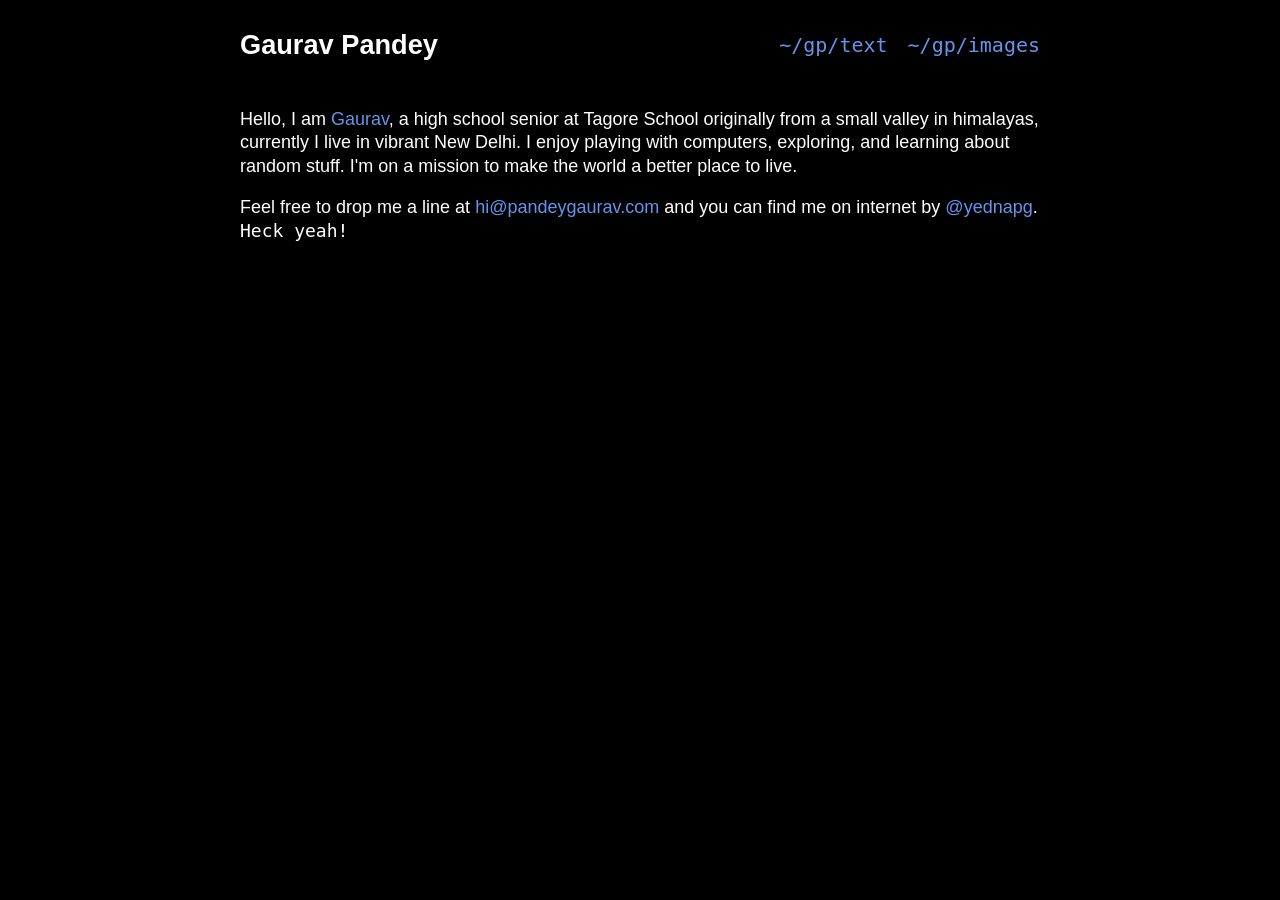
==== index.html @ 342e65f2 "update" ====
<!doctype html>
<html lang="en">
  <head>
    <meta charset="UTF-8" />
    <meta name="viewport" content="width=device-width, initial-scale=1.0" />
    <meta http-equiv="X-UA-Compatible" content="ie=edge" />
    <title>~/gp/home</title>
    <link rel="stylesheet" href="/style.css" />
  </head>

  <body>
    <div class="Page">
      <div class="PageNavBar">
        <div class="PageNavBarText">
          <div class="PageNavBarTitleText">
            <p class="fBold fBig DesktopOnly">Gaurav Pandey</p>
            <p class="fBold fBig MobileOnly">Gaurav</p>
          </div>
          <ul class="PageNavBarTextList">
            <li><a href="" class="blue fMono DesktopOnly">~/gp/text</a></li>
            <li><a href="" class="blue fMono DesktopOnly">~/gp/images</a></li>
          </ul>
          <ul class="PageNavBarTextList MobileOnly">
            <li><a href="" class="blue fMono MobileOnly">/text</a></li>
            <li><a href="" class="blue fMono MobileOnly">/images</a></li>
          </ul>
        </div>
      </div>
      <div class="PageContent">
        <div class="PageContentText">
          <p>
            Hello, I am <a class="blue">Gaurav</a>, a high school senior at
            Tagore School originally from a small valley in himalayas, currently
            I live in vibrant New Delhi. I enjoy playing with computers,
            exploring, and learning about random stuff. I'm on a mission to make
            the world a better place to live.
          </p>
          <p>
            Feel free to drop me a line at
            <a href="mailto:hi@pandeygaurav.com" class="blue"
              >hi@pandeygaurav.com</a
            >
            and you can find me on internet by
            <a href="https://www.google.com/search?q=%40yednapg" class="blue"
              >@yednapg</a
            >.
            <span class="fMono">Heck yeah!</span>
          </p>
        </div>
      </div>
    </div>
    <script type="text/javascript">
      document.oncontextmenu = new Function("return false");
      console.log("This site is open-source source at: github.com/yednapg/");
    </script>
  </body>
</html>
---- style.css ----
body {
  margin: 0;
  padding: 0;
  background-color: black;
  color: white;
  font-family: sans-serif;
  font-size: 18px;
  -webkit-user-select: none;
  -khtml-user-select: none;
  -moz-user-select: none;
  -ms-user-select: none;
  -o-user-select: none;
  user-select: none;
  line-height: 1.3;
  -webkit-appearance: none;
  -moz-appearance: none;
  appearance: none;
}

.fMono {
  font-family: monospace;
}

.fBold {
  font-weight: bold;
}

.fBig {
  font-size: 1.7rem;
}

.Page {
  width: 800px;
  margin: 0 auto;
  box-sizing: border-box;
}

.DesktopOnly {
  display: block;
}

.MobileOnly {
  visibility: hidden;
  position: absolute;
  display: none;
}

.PageNavBarText {
  display: flex;
  justify-content: space-between;
  align-items: center;
  font-size: 20px;
}

.PageNavBarTextList {
  display: flex;
  gap: 20px;
  list-style-type: none;
}

.hide {
  visibility: hidden;
  display: none;
}

.blue {
  color: cornflowerblue;
  text-decoration: none;
}

.yellow {
  color: lightgoldenrodyellow;
  text-decoration: none;
}

a:hover {
  color: grey;
}

@media (max-width: 800px) {
  .Page {
    width: 90%;
  }
  .MobileOnly {
    visibility: visible;
    display: flex;
    position: relative;
  }
  .DesktopOnly {
    visibility: hidden;
    display: none;
  }
}
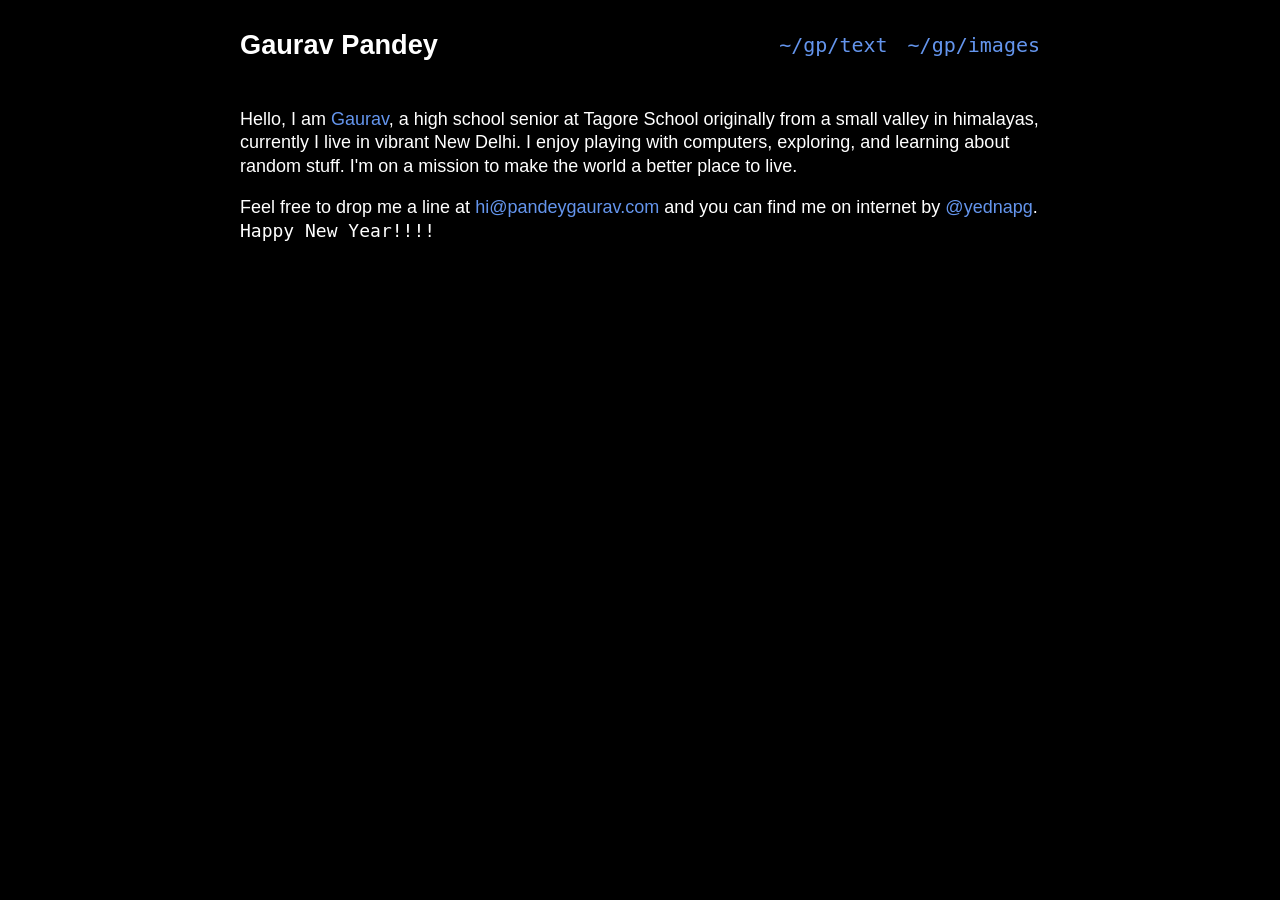
==== commit 676d3a13: "Happy New Year" ====
--- a/index.html
+++ b/index.html
@@ -44,7 +44,7 @@
             <a href="https://www.google.com/search?q=%40yednapg" class="blue"
               >@yednapg</a
             >.
-            <span class="fMono">Heck yeah!</span>
+            <span class="fMono">Happy New Year!!!!</span>
           </p>
         </div>
       </div>
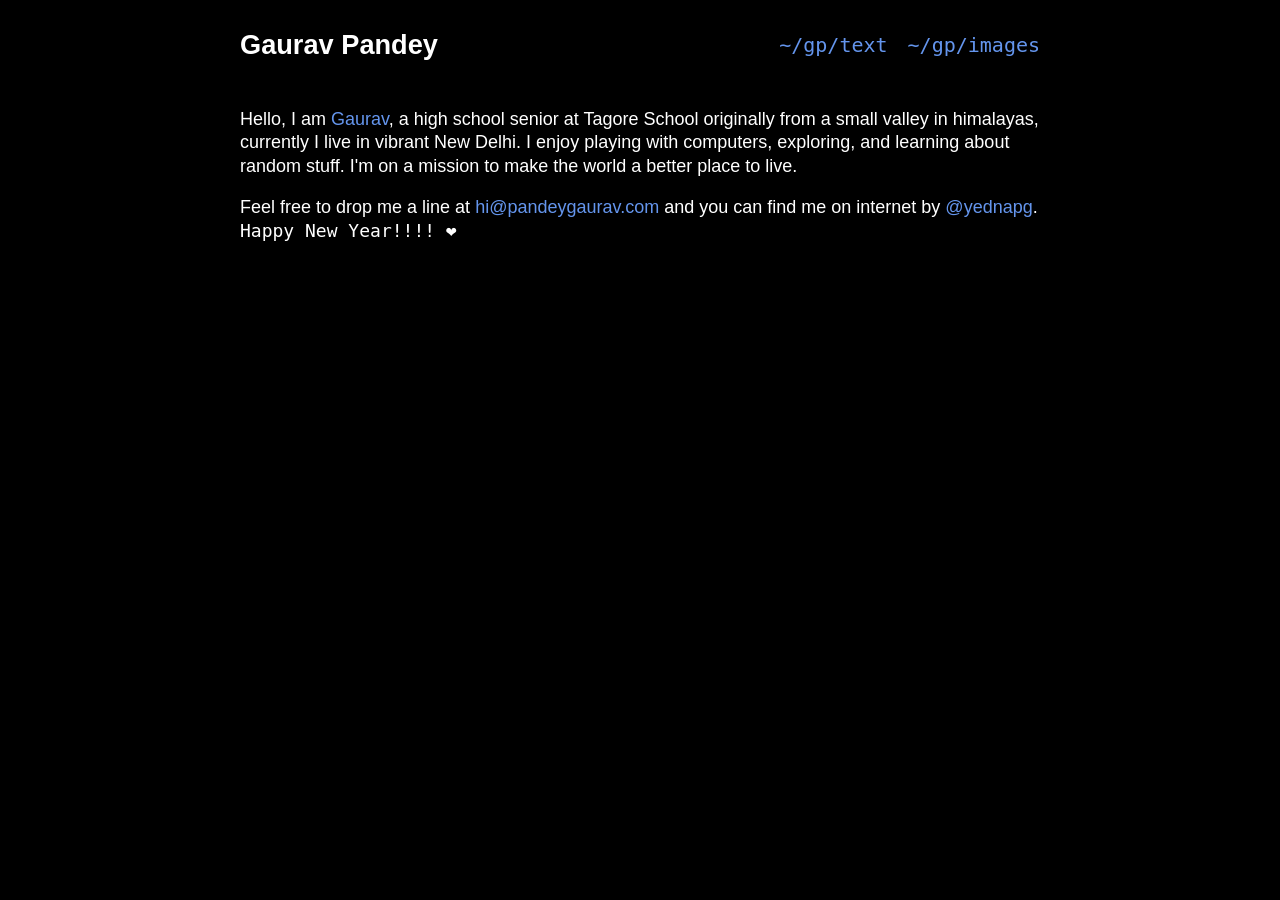
==== commit ea031d92: "❤️" ====
--- a/index.html
+++ b/index.html
@@ -44,7 +44,7 @@
             <a href="https://www.google.com/search?q=%40yednapg" class="blue"
               >@yednapg</a
             >.
-            <span class="fMono">Happy New Year!!!!</span>
+            <span class="fMono">Happy New Year!!!! ❤️</span>
           </p>
         </div>
       </div>
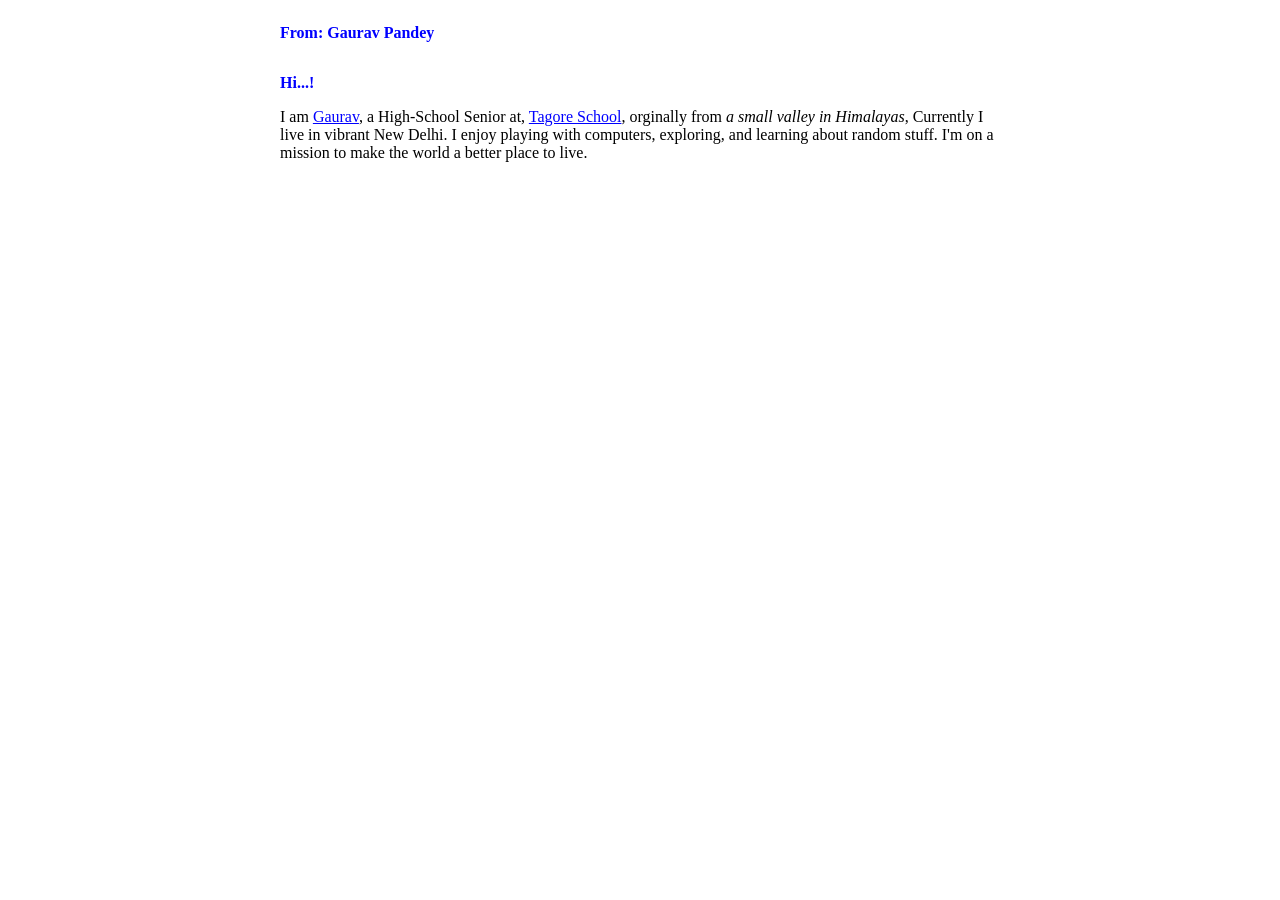
==== commit 1f8331f1: "1993" ====
--- a/index.html
+++ b/index.html
@@ -1,57 +1,27 @@
-<!doctype html>
+<!DOCTYPE html>
 <html lang="en">
   <head>
     <meta charset="UTF-8" />
-    <meta name="viewport" content="width=device-width, initial-scale=1.0" />
-    <meta http-equiv="X-UA-Compatible" content="ie=edge" />
-    <title>~/gp/home</title>
-    <link rel="stylesheet" href="/style.css" />
+    <title>Gaurav Pandey</title>
+    <link rel="stylesheet" href="./style.css" />
+    <meta name="title" content="Gaurav's Personal Website" />
   </head>
 
   <body>
-    <div class="Page">
-      <div class="PageNavBar">
-        <div class="PageNavBarText">
-          <div class="PageNavBarTitleText">
-            <p class="fBold fBig DesktopOnly">Gaurav Pandey</p>
-            <p class="fBold fBig MobileOnly">Gaurav</p>
-          </div>
-          <ul class="PageNavBarTextList">
-            <li><a href="" class="blue fMono DesktopOnly">~/gp/text</a></li>
-            <li><a href="" class="blue fMono DesktopOnly">~/gp/images</a></li>
-          </ul>
-          <ul class="PageNavBarTextList MobileOnly">
-            <li><a href="" class="blue fMono MobileOnly">/text</a></li>
-            <li><a href="" class="blue fMono MobileOnly">/images</a></li>
-          </ul>
-        </div>
+    <main>
+      <p><b>From: Gaurav Pandey</b></p>
+      <div>
+        <p><b>Hi...!</b></p>
+        <p>
+          I am
+          <a href="">Gaurav</a>, a High-School Senior at,
+          <a href=""> Tagore School</a>, orginally from
+          <i>a small valley in Himalayas</i>, Currently I live in vibrant New
+          Delhi. I enjoy playing with computers, exploring, and learning about
+          random stuff. I'm on a mission to make the world a better place to
+          live.
+        </p>
       </div>
-      <div class="PageContent">
-        <div class="PageContentText">
-          <p>
-            Hello, I am <a class="blue">Gaurav</a>, a high school senior at
-            Tagore School originally from a small valley in himalayas, currently
-            I live in vibrant New Delhi. I enjoy playing with computers,
-            exploring, and learning about random stuff. I'm on a mission to make
-            the world a better place to live.
-          </p>
-          <p>
-            Feel free to drop me a line at
-            <a href="mailto:hi@pandeygaurav.com" class="blue"
-              >hi@pandeygaurav.com</a
-            >
-            and you can find me on internet by
-            <a href="https://www.google.com/search?q=%40yednapg" class="blue"
-              >@yednapg</a
-            >.
-            <span class="fMono">Happy New Year!!!! ❤️</span>
-          </p>
-        </div>
-      </div>
-    </div>
-    <script type="text/javascript">
-      document.oncontextmenu = new Function("return false");
-      console.log("This site is open-source source at: github.com/yednapg/");
-    </script>
+    </main>
   </body>
-</html>
+</html>
--- a/style.css
+++ b/style.css
@@ -1,93 +1,39 @@
-body {
-  margin: 0;
-  padding: 0;
-  background-color: black;
-  color: white;
-  font-family: sans-serif;
-  font-size: 18px;
-  -webkit-user-select: none;
-  -khtml-user-select: none;
-  -moz-user-select: none;
-  -ms-user-select: none;
-  -o-user-select: none;
-  user-select: none;
-  line-height: 1.3;
-  -webkit-appearance: none;
-  -moz-appearance: none;
-  appearance: none;
+@media screen and (max-width: 600px) {
+  body {
+      font-size: 32px;
+  }
 }
 
-.fMono {
-  font-family: monospace;
+body {
+  display: flex;
+  font-size: 16px;
+  margin-left: 16px;
+  margin-right: 16px;
+  align-items: center;
+  flex-direction: column;
+  background-color: rgb(255, 255, 255);
+  color: #000
 }
 
-.fBold {
-  font-weight: bold;
+button {
+  color: rgb(0, 0, 0);
+  background-color: #000000;
+  border: 0px;
+  padding: 6px 12px
 }
 
-.fBig {
-  font-size: 1.7rem;
+a {
+  color: #0000FF
+
 }
 
-.Page {
-  width: 800px;
-  margin: 0 auto;
-  box-sizing: border-box;
+b {
+  color: #0000FF
+
 }
+main {
+  max-width: 720px;
+  display: flex;
+  flex-direction: column;
 
-.DesktopOnly {
-  display: block;
-}
-
-.MobileOnly {
-  visibility: hidden;
-  position: absolute;
-  display: none;
-}
-
-.PageNavBarText {
-  display: flex;
-  justify-content: space-between;
-  align-items: center;
-  font-size: 20px;
-}
-
-.PageNavBarTextList {
-  display: flex;
-  gap: 20px;
-  list-style-type: none;
-}
-
-.hide {
-  visibility: hidden;
-  display: none;
-}
-
-.blue {
-  color: cornflowerblue;
-  text-decoration: none;
-}
-
-.yellow {
-  color: lightgoldenrodyellow;
-  text-decoration: none;
-}
-
-a:hover {
-  color: grey;
-}
-
-@media (max-width: 800px) {
-  .Page {
-    width: 90%;
-  }
-  .MobileOnly {
-    visibility: visible;
-    display: flex;
-    position: relative;
-  }
-  .DesktopOnly {
-    visibility: hidden;
-    display: none;
-  }
-}
+}
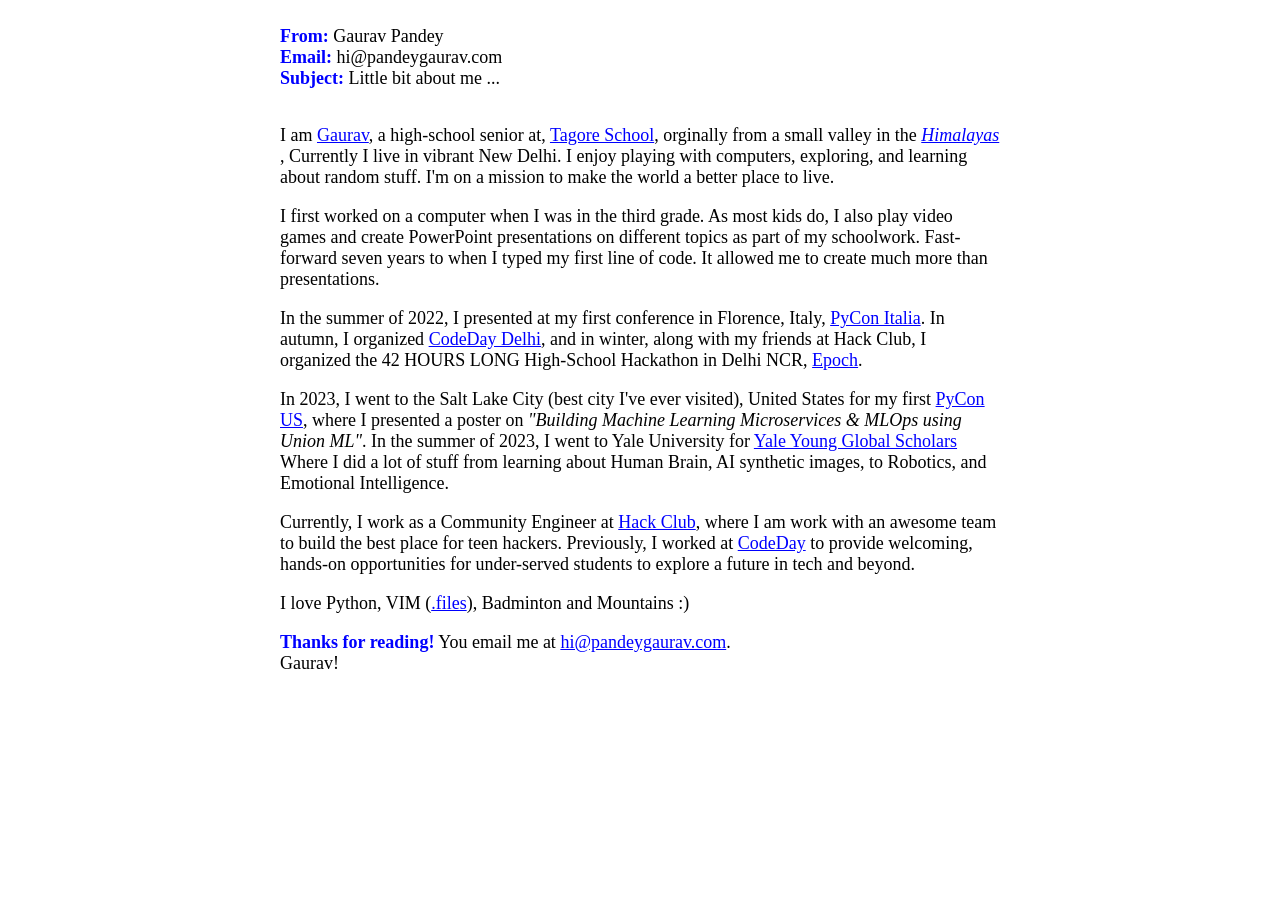
==== commit f70f3c3a: "loving it" ====
--- a/index.html
+++ b/index.html
@@ -1,27 +1,62 @@
 <!DOCTYPE html>
 <html lang="en">
-  <head>
-    <meta charset="UTF-8" />
-    <title>Gaurav Pandey</title>
-    <link rel="stylesheet" href="./style.css" />
-    <meta name="title" content="Gaurav's Personal Website" />
-  </head>
 
-  <body>
-    <main>
-      <p><b>From: Gaurav Pandey</b></p>
-      <div>
-        <p><b>Hi...!</b></p>
+<head>
+  <meta charset="UTF-8" />
+  <title>Gaurav Pandey</title>
+  <link rel="stylesheet" href="./style.css" />
+  <meta name="title" content="Gaurav's Personal Website" />
+</head>
+
+<body>
+  <main>
+    <p>
+      <b> From:</b> Gaurav Pandey
+      <br />
+      <b>Email: </b> hi@pandeygaurav.com
+      <br />
+      <b>Subject:</b> Little bit about me ...
+    </p>
+    <div>
+      <p>
+        I am
+        <a href="">Gaurav</a>, a high-school senior at,
+        <a href="https://tagoreschool.com"> Tagore School</a>, orginally from
+        a small valley in the
+        <i>
+          <a href="https://earth.google.com/web/search/Dhaspar,+Uttarakhand">Himalayas</a> </i>, Currently I live in
+        vibrant New Delhi. I enjoy playing with
+        computers, exploring, and learning about random stuff. I'm on a
+        mission to make the world a better place to live.
+      </p>
+      <p>
+        I first worked on a computer when I was in the third grade. As most kids do, I also play video games and create PowerPoint presentations on different topics as part of my schoolwork. Fast-forward seven years to when I typed my first line of code. It allowed me to create much more than presentations. 
+      </p>
+      <p>
+        In the summer of 2022, I presented at my first
+        conference in Florence, Italy, <a href="https://2022.pycon.it/en">PyCon Italia</a>. In autumn, I
+        organized <a href="https://event.codeday.org/en-US/delhi">CodeDay Delhi</a>, and in winter, along with my friends
+        at Hack Club, I organized the 42 HOURS LONG High-School Hackathon in Delhi
+        NCR, <a href="https://github.com/hackclub/epoch">Epoch</a>. 
+        </p>
+        <p>In 2023, I went to the Salt Lake City (best city I've ever visited), United States for my first
+        <a href="https://us.pycon.org/2023/schedule/posters/list/index.html">PyCon US</a>, where I presented a poster on <i>"Building Machine Learning Microservices & MLOps using Union ML"</i>. In the summer of 2023,
+        I went to Yale University for <a href="https://globalscholars.yale.edu/">Yale Young Global Scholars</a> Where I did a lot of stuff from learning about Human Brain, AI synthetic images, to Robotics, and Emotional Intelligence.
+      </p>
+      <p>
+        Currently, I work as a Community Engineer at <a href="https://hackclub.com">Hack Club</a>, where I am
+        work with an awesome team to build the best place for teen hackers. Previously, I worked at <a href="CodeDay">CodeDay</a> to provide welcoming, hands-on opportunities for under-served students to explore a future in tech and beyond.
+        </p>
         <p>
-          I am
-          <a href="">Gaurav</a>, a High-School Senior at,
-          <a href=""> Tagore School</a>, orginally from
-          <i>a small valley in Himalayas</i>, Currently I live in vibrant New
-          Delhi. I enjoy playing with computers, exploring, and learning about
-          random stuff. I'm on a mission to make the world a better place to
-          live.
-        </p>
-      </div>
-    </main>
-  </body>
+        I love Python, VIM (<a href="https://github.com/yednapg/.files">.files</a>), Badminton and Mountains :)
+      </p>
+      <p>
+        <b>Thanks for reading!</b> You email me at <a href="mailto:hi@pandeygaurav.com">hi@pandeygaurav.com</a>.
+        <br>
+        Gaurav!
+      </p>
+    </div>
+  </main>
+</body>
+
 </html>
--- a/style.css
+++ b/style.css
@@ -6,7 +6,7 @@
 
 body {
   display: flex;
-  font-size: 16px;
+  font-size: 18px;
   margin-left: 16px;
   margin-right: 16px;
   align-items: center;
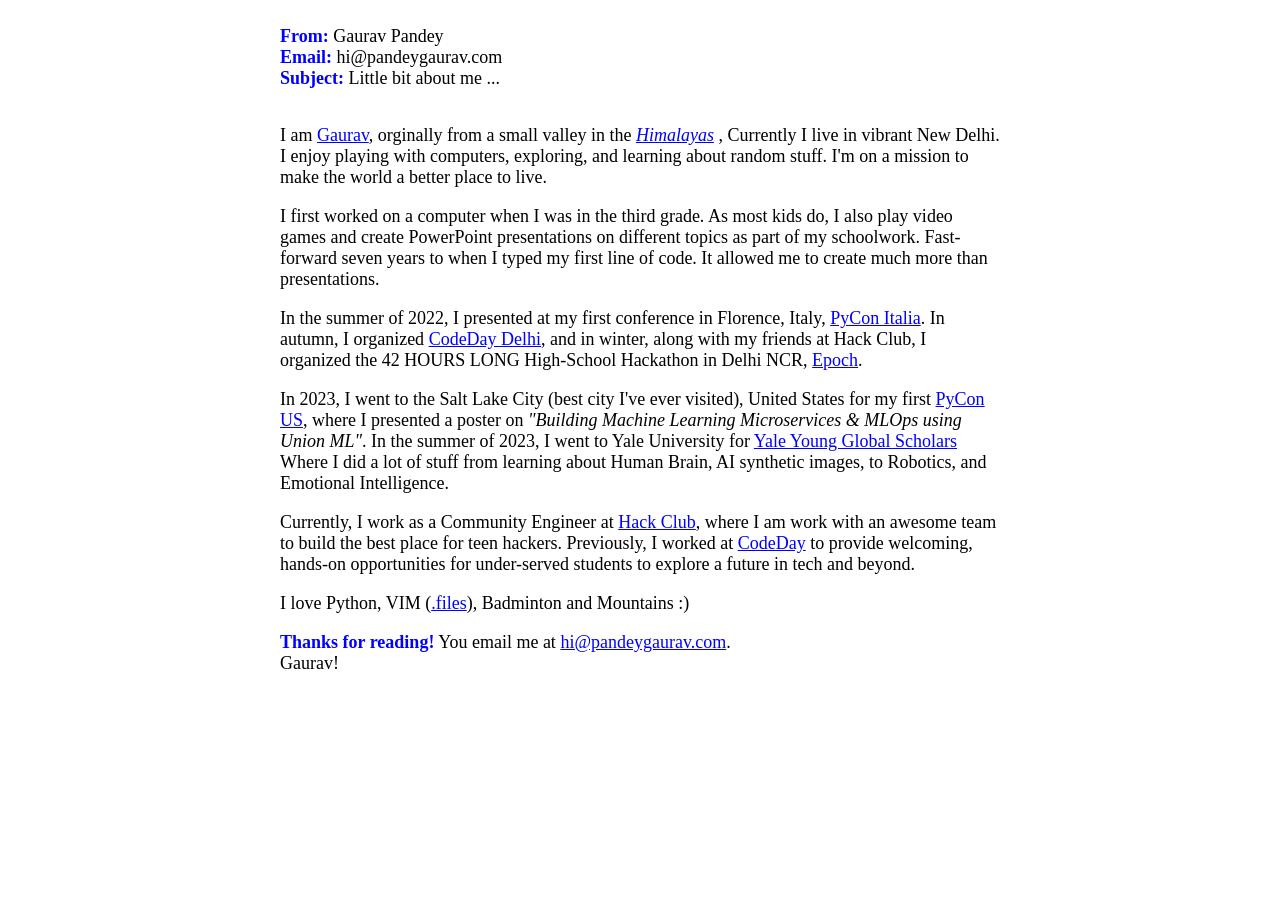
==== commit 15e13c9f: "update" ====
--- a/index.html
+++ b/index.html
@@ -1,62 +1,83 @@
 <!DOCTYPE html>
 <html lang="en">
+  <head>
+    <meta charset="UTF-8" />
+    <title>Gaurav Pandey</title>
+    <link rel="stylesheet" href="./style.css" />
+    <meta name="title" content="Gaurav's Personal Website" />
+  </head>
 
-<head>
-  <meta charset="UTF-8" />
-  <title>Gaurav Pandey</title>
-  <link rel="stylesheet" href="./style.css" />
-  <meta name="title" content="Gaurav's Personal Website" />
-</head>
-
-<body>
-  <main>
-    <p>
-      <b> From:</b> Gaurav Pandey
-      <br />
-      <b>Email: </b> hi@pandeygaurav.com
-      <br />
-      <b>Subject:</b> Little bit about me ...
-    </p>
-    <div>
+  <body>
+    <main>
       <p>
-        I am
-        <a href="">Gaurav</a>, a high-school senior at,
-        <a href="https://tagoreschool.com"> Tagore School</a>, orginally from
-        a small valley in the
-        <i>
-          <a href="https://earth.google.com/web/search/Dhaspar,+Uttarakhand">Himalayas</a> </i>, Currently I live in
-        vibrant New Delhi. I enjoy playing with
-        computers, exploring, and learning about random stuff. I'm on a
-        mission to make the world a better place to live.
+        <b> From:</b> Gaurav Pandey
+        <br />
+        <b>Email: </b> hi@pandeygaurav.com
+        <br />
+        <b>Subject:</b> Little bit about me ...
       </p>
-      <p>
-        I first worked on a computer when I was in the third grade. As most kids do, I also play video games and create PowerPoint presentations on different topics as part of my schoolwork. Fast-forward seven years to when I typed my first line of code. It allowed me to create much more than presentations. 
-      </p>
-      <p>
-        In the summer of 2022, I presented at my first
-        conference in Florence, Italy, <a href="https://2022.pycon.it/en">PyCon Italia</a>. In autumn, I
-        organized <a href="https://event.codeday.org/en-US/delhi">CodeDay Delhi</a>, and in winter, along with my friends
-        at Hack Club, I organized the 42 HOURS LONG High-School Hackathon in Delhi
-        NCR, <a href="https://github.com/hackclub/epoch">Epoch</a>. 
-        </p>
-        <p>In 2023, I went to the Salt Lake City (best city I've ever visited), United States for my first
-        <a href="https://us.pycon.org/2023/schedule/posters/list/index.html">PyCon US</a>, where I presented a poster on <i>"Building Machine Learning Microservices & MLOps using Union ML"</i>. In the summer of 2023,
-        I went to Yale University for <a href="https://globalscholars.yale.edu/">Yale Young Global Scholars</a> Where I did a lot of stuff from learning about Human Brain, AI synthetic images, to Robotics, and Emotional Intelligence.
-      </p>
-      <p>
-        Currently, I work as a Community Engineer at <a href="https://hackclub.com">Hack Club</a>, where I am
-        work with an awesome team to build the best place for teen hackers. Previously, I worked at <a href="CodeDay">CodeDay</a> to provide welcoming, hands-on opportunities for under-served students to explore a future in tech and beyond.
+      <div>
+        <p>
+          I am
+          <a href="">Gaurav</a>, orginally from a small valley in the
+          <i>
+            <a href=""
+              >Himalayas</a
+            > </i
+          >, Currently I live in vibrant New Delhi. I enjoy playing with
+          computers, exploring, and learning about random stuff. I'm on a
+          mission to make the world a better place to live.
         </p>
         <p>
-        I love Python, VIM (<a href="https://github.com/yednapg/.files">.files</a>), Badminton and Mountains :)
-      </p>
-      <p>
-        <b>Thanks for reading!</b> You email me at <a href="mailto:hi@pandeygaurav.com">hi@pandeygaurav.com</a>.
-        <br>
-        Gaurav!
-      </p>
-    </div>
-  </main>
-</body>
-
-</html>+          I first worked on a computer when I was in the third grade. As most
+          kids do, I also play video games and create PowerPoint presentations
+          on different topics as part of my schoolwork. Fast-forward seven years
+          to when I typed my first line of code. It allowed me to create much
+          more than presentations.
+        </p>
+        <p>
+          In the summer of 2022, I presented at my first conference in Florence,
+          Italy, <a href="https://2022.pycon.it/en">PyCon Italia</a>. In autumn,
+          I organized
+          <a href="https://event.codeday.org/en-US/delhi">CodeDay Delhi</a>, and
+          in winter, along with my friends at Hack Club, I organized the 42
+          HOURS LONG High-School Hackathon in Delhi NCR,
+          <a href="https://github.com/hackclub/epoch">Epoch</a>.
+        </p>
+        <p>
+          In 2023, I went to the Salt Lake City (best city I've ever visited),
+          United States for my first
+          <a href="https://us.pycon.org/2023/schedule/posters/list/index.html"
+            >PyCon US</a
+          >, where I presented a poster on
+          <i>"Building Machine Learning Microservices & MLOps using Union ML"</i
+          >. In the summer of 2023, I went to Yale University for
+          <a href="https://globalscholars.yale.edu/"
+            >Yale Young Global Scholars</a
+          >
+          Where I did a lot of stuff from learning about Human Brain, AI
+          synthetic images, to Robotics, and Emotional Intelligence.
+        </p>
+        <p>
+          Currently, I work as a Community Engineer at
+          <a href="https://hackclub.com">Hack Club</a>, where I am work with an
+          awesome team to build the best place for teen hackers. Previously, I
+          worked at <a href="CodeDay">CodeDay</a> to provide welcoming, hands-on
+          opportunities for under-served students to explore a future in tech
+          and beyond.
+        </p>
+        <p>
+          I love Python, VIM (<a href="https://github.com/yednapg/.files"
+            >.files</a
+          >), Badminton and Mountains :)
+        </p>
+        <p>
+          <b>Thanks for reading!</b> You email me at
+          <a href="mailto:hi@pandeygaurav.com">hi@pandeygaurav.com</a>.
+          <br />
+          Gaurav!
+        </p>
+      </div>
+    </main>
+  </body>
+</html>
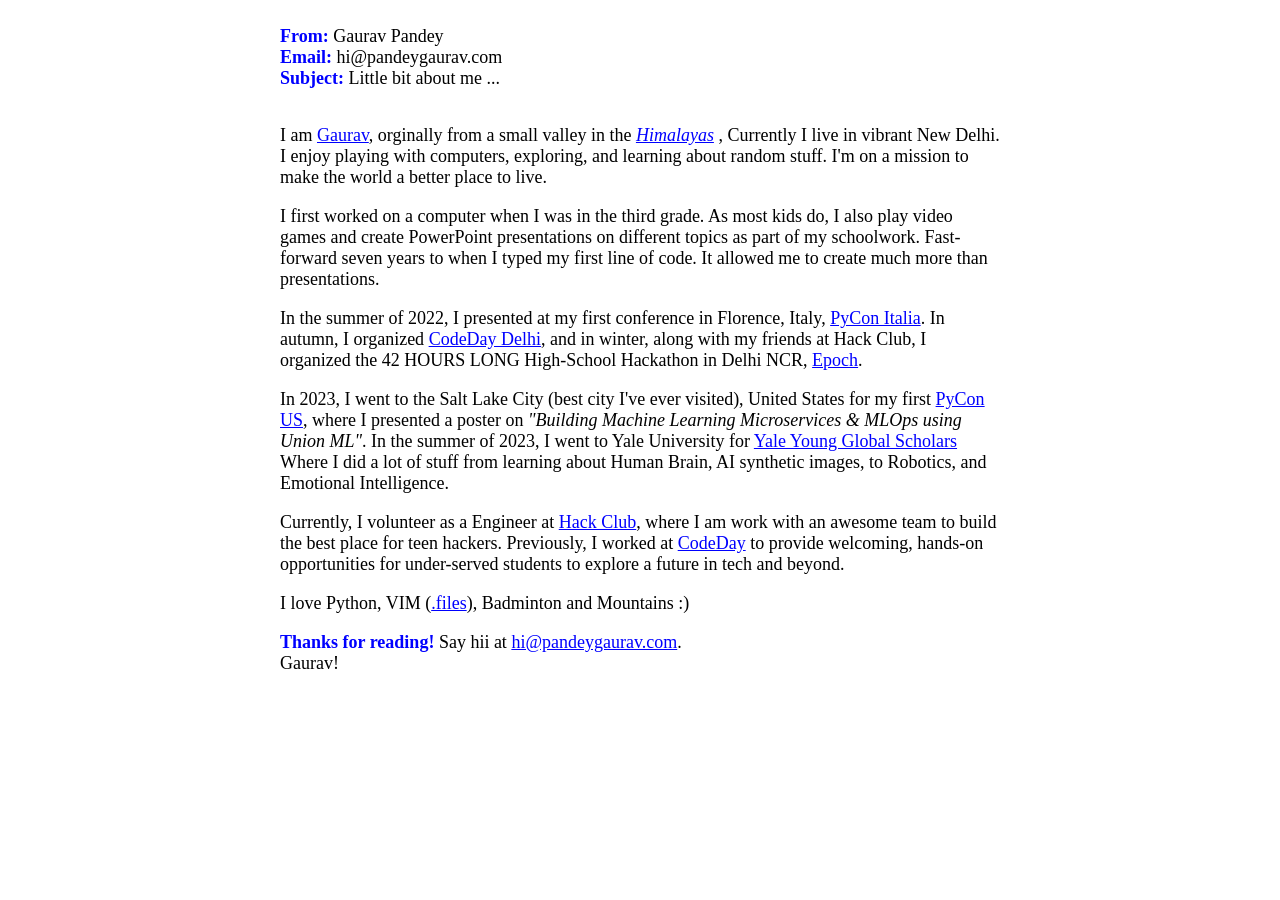
==== commit 9950d378: "update" ====
--- a/index.html
+++ b/index.html
@@ -59,7 +59,7 @@
           synthetic images, to Robotics, and Emotional Intelligence.
         </p>
         <p>
-          Currently, I work as a Community Engineer at
+          Currently, I volunteer as a Engineer at
           <a href="https://hackclub.com">Hack Club</a>, where I am work with an
           awesome team to build the best place for teen hackers. Previously, I
           worked at <a href="CodeDay">CodeDay</a> to provide welcoming, hands-on
@@ -67,12 +67,12 @@
           and beyond.
         </p>
         <p>
-          I love Python, VIM (<a href="https://github.com/yednapg/.files"
+          I love Python, VIM (<a href="https://github.com/yednapg/dotfiles"
             >.files</a
           >), Badminton and Mountains :)
         </p>
         <p>
-          <b>Thanks for reading!</b> You email me at
+          <b>Thanks for reading!</b> Say hii at
           <a href="mailto:hi@pandeygaurav.com">hi@pandeygaurav.com</a>.
           <br />
           Gaurav!
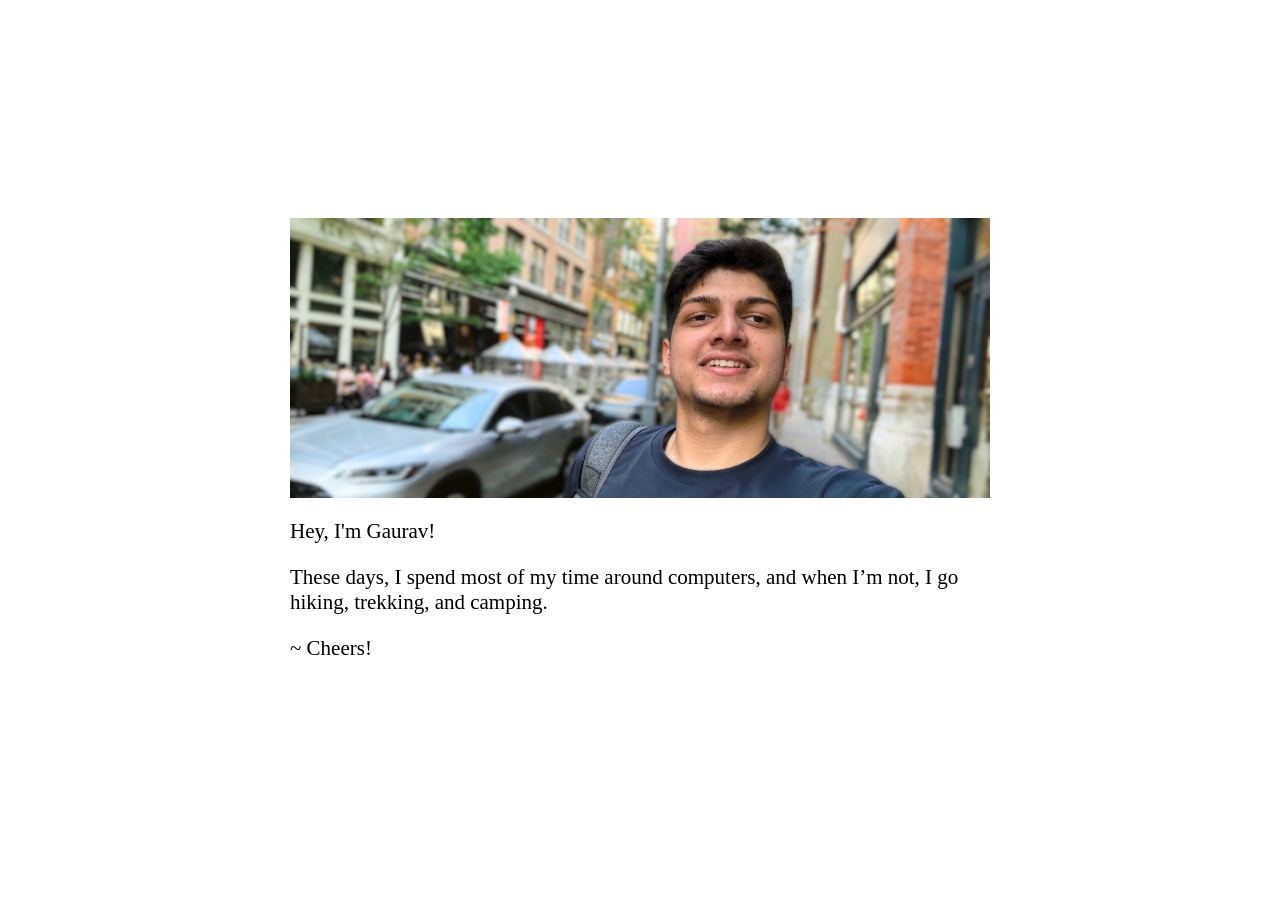
==== commit 2087befb: "initial commit" ====
--- a/index.html
+++ b/index.html
@@ -1,83 +1,17 @@
 <!DOCTYPE html>
 <html lang="en">
-  <head>
-    <meta charset="UTF-8" />
+<head>
+    <meta charset="UTF-8">
+    <meta name="viewport" content="width=device-width, initial-scale=1.0">
     <title>Gaurav Pandey</title>
-    <link rel="stylesheet" href="./style.css" />
-    <meta name="title" content="Gaurav's Personal Website" />
-  </head>
-
-  <body>
+    <link rel="stylesheet" href="style.css">
+</head>
+<body>
     <main>
-      <p>
-        <b> From:</b> Gaurav Pandey
-        <br />
-        <b>Email: </b> hi@pandeygaurav.com
-        <br />
-        <b>Subject:</b> Little bit about me ...
-      </p>
-      <div>
-        <p>
-          I am
-          <a href="">Gaurav</a>, orginally from a small valley in the
-          <i>
-            <a href=""
-              >Himalayas</a
-            > </i
-          >, Currently I live in vibrant New Delhi. I enjoy playing with
-          computers, exploring, and learning about random stuff. I'm on a
-          mission to make the world a better place to live.
-        </p>
-        <p>
-          I first worked on a computer when I was in the third grade. As most
-          kids do, I also play video games and create PowerPoint presentations
-          on different topics as part of my schoolwork. Fast-forward seven years
-          to when I typed my first line of code. It allowed me to create much
-          more than presentations.
-        </p>
-        <p>
-          In the summer of 2022, I presented at my first conference in Florence,
-          Italy, <a href="https://2022.pycon.it/en">PyCon Italia</a>. In autumn,
-          I organized
-          <a href="https://event.codeday.org/en-US/delhi">CodeDay Delhi</a>, and
-          in winter, along with my friends at Hack Club, I organized the 42
-          HOURS LONG High-School Hackathon in Delhi NCR,
-          <a href="https://github.com/hackclub/epoch">Epoch</a>.
-        </p>
-        <p>
-          In 2023, I went to the Salt Lake City (best city I've ever visited),
-          United States for my first
-          <a href="https://us.pycon.org/2023/schedule/posters/list/index.html"
-            >PyCon US</a
-          >, where I presented a poster on
-          <i>"Building Machine Learning Microservices & MLOps using Union ML"</i
-          >. In the summer of 2023, I went to Yale University for
-          <a href="https://globalscholars.yale.edu/"
-            >Yale Young Global Scholars</a
-          >
-          Where I did a lot of stuff from learning about Human Brain, AI
-          synthetic images, to Robotics, and Emotional Intelligence.
-        </p>
-        <p>
-          Currently, I volunteer as a Engineer at
-          <a href="https://hackclub.com">Hack Club</a>, where I am work with an
-          awesome team to build the best place for teen hackers. Previously, I
-          worked at <a href="CodeDay">CodeDay</a> to provide welcoming, hands-on
-          opportunities for under-served students to explore a future in tech
-          and beyond.
-        </p>
-        <p>
-          I love Python, VIM (<a href="https://github.com/yednapg/dotfiles"
-            >.files</a
-          >), Badminton and Mountains :)
-        </p>
-        <p>
-          <b>Thanks for reading!</b> Say hii at
-          <a href="mailto:hi@pandeygaurav.com">hi@pandeygaurav.com</a>.
-          <br />
-          Gaurav!
-        </p>
-      </div>
+        <img src="image.jpeg" alt="A selfie of Gaurav smiling on a street in Pittsburgh."> 
+        <p>Hey, I'm Gaurav! </p> 
+        <p>These days, I spend most of my time around computers, and when I’m not, I go hiking, trekking, and camping.</p>
+        <p>~ Cheers!</p>
     </main>
-  </body>
+</body>
 </html>
--- a/style.css
+++ b/style.css
@@ -1,39 +1,28 @@
-@media screen and (max-width: 600px) {
-  body {
-      font-size: 32px;
-  }
+html {
+    color-scheme: light dark;
 }
 
 body {
-  display: flex;
-  font-size: 18px;
-  margin-left: 16px;
-  margin-right: 16px;
-  align-items: center;
-  flex-direction: column;
-  background-color: rgb(255, 255, 255);
-  color: #000
+    min-height: 100vh;
+    margin: 0;
+    display: flex;
+    align-items: center;
+    justify-content: center;
+    font-size: 21px
+}
+main {
+    width: min(700px, calc(100% - 10px));
 }
 
-button {
-  color: rgb(0, 0, 0);
-  background-color: #000000;
-  border: 0px;
-  padding: 6px 12px
+img {
+    width: 100%;
+    object-fit: cover;
+    display: block;
 }
 
-a {
-  color: #0000FF
-
-}
-
-b {
-  color: #0000FF
-
-}
-main {
-  max-width: 720px;
-  display: flex;
-  flex-direction: column;
-
+@media (prefers-color-scheme: dark) {
+    body {
+        background-color: rgb(0, 0, 0);
+        color: #ffffff;
+    }
 }
